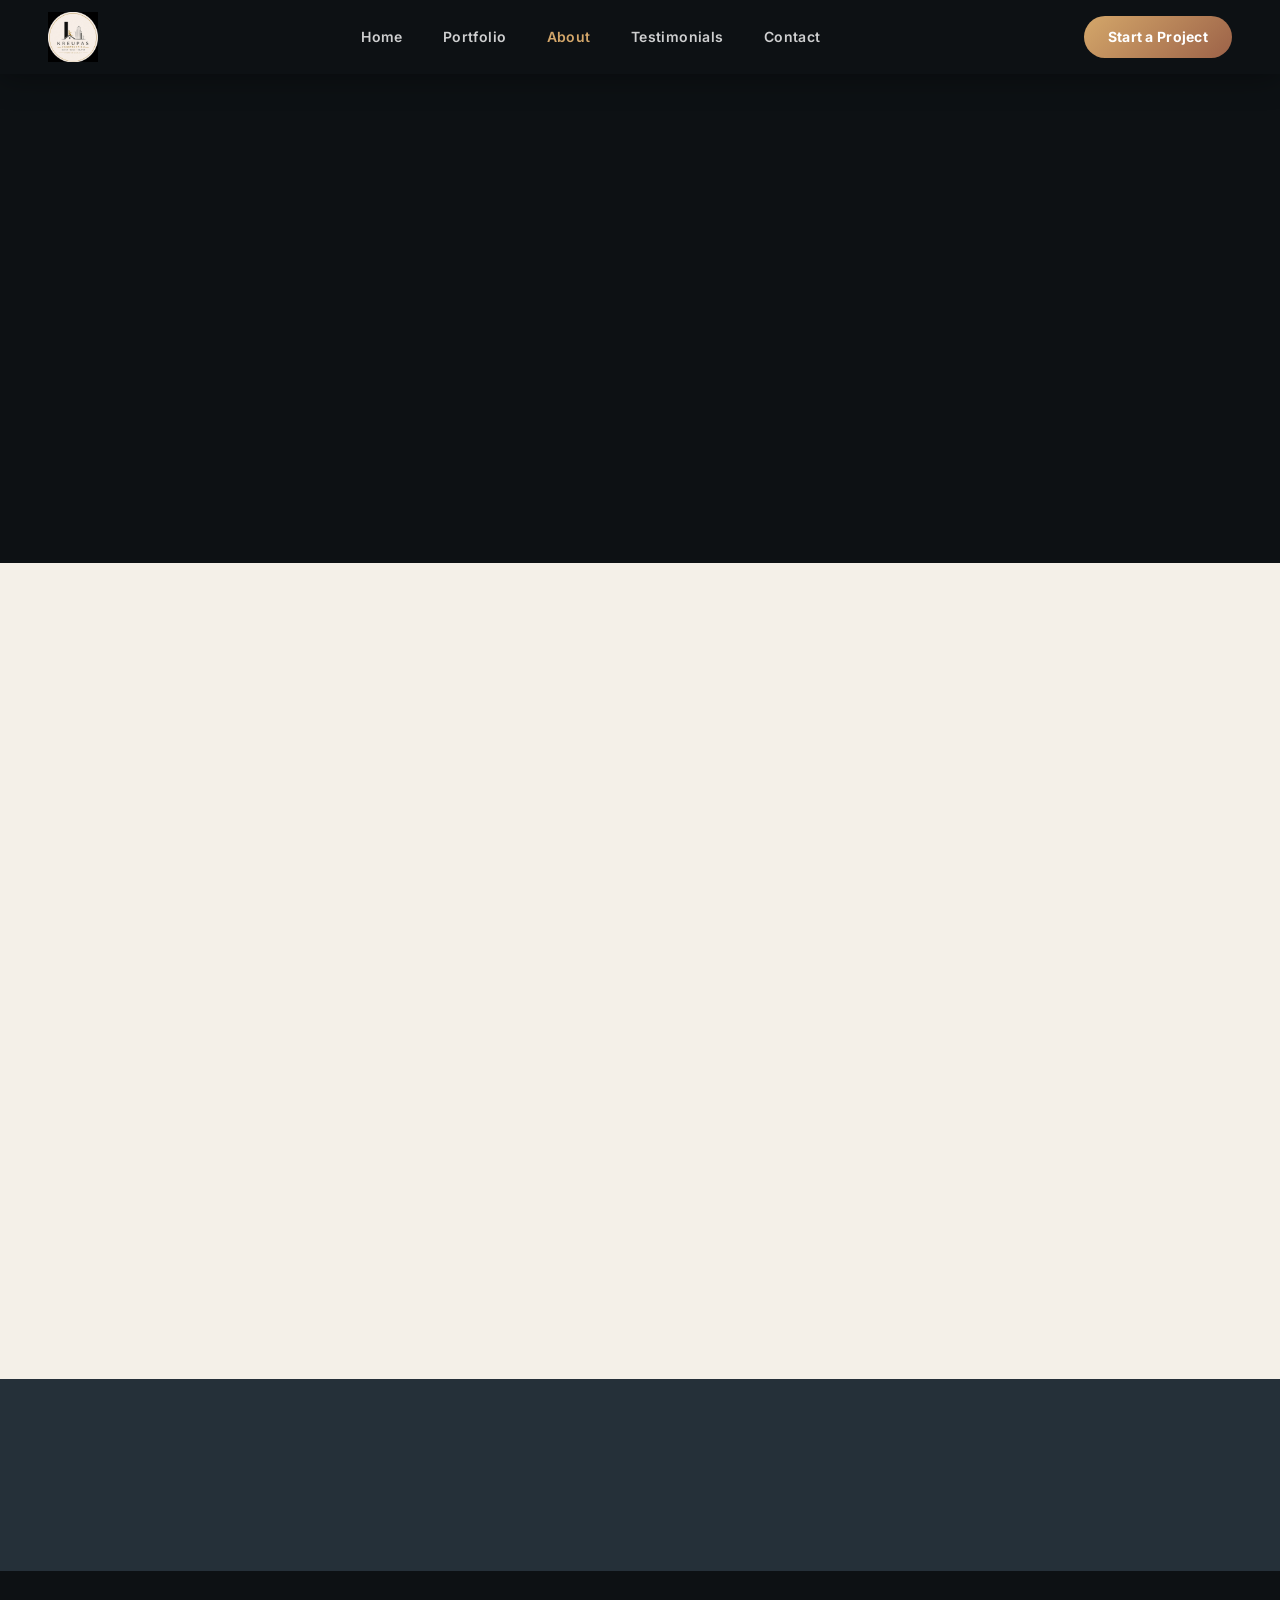
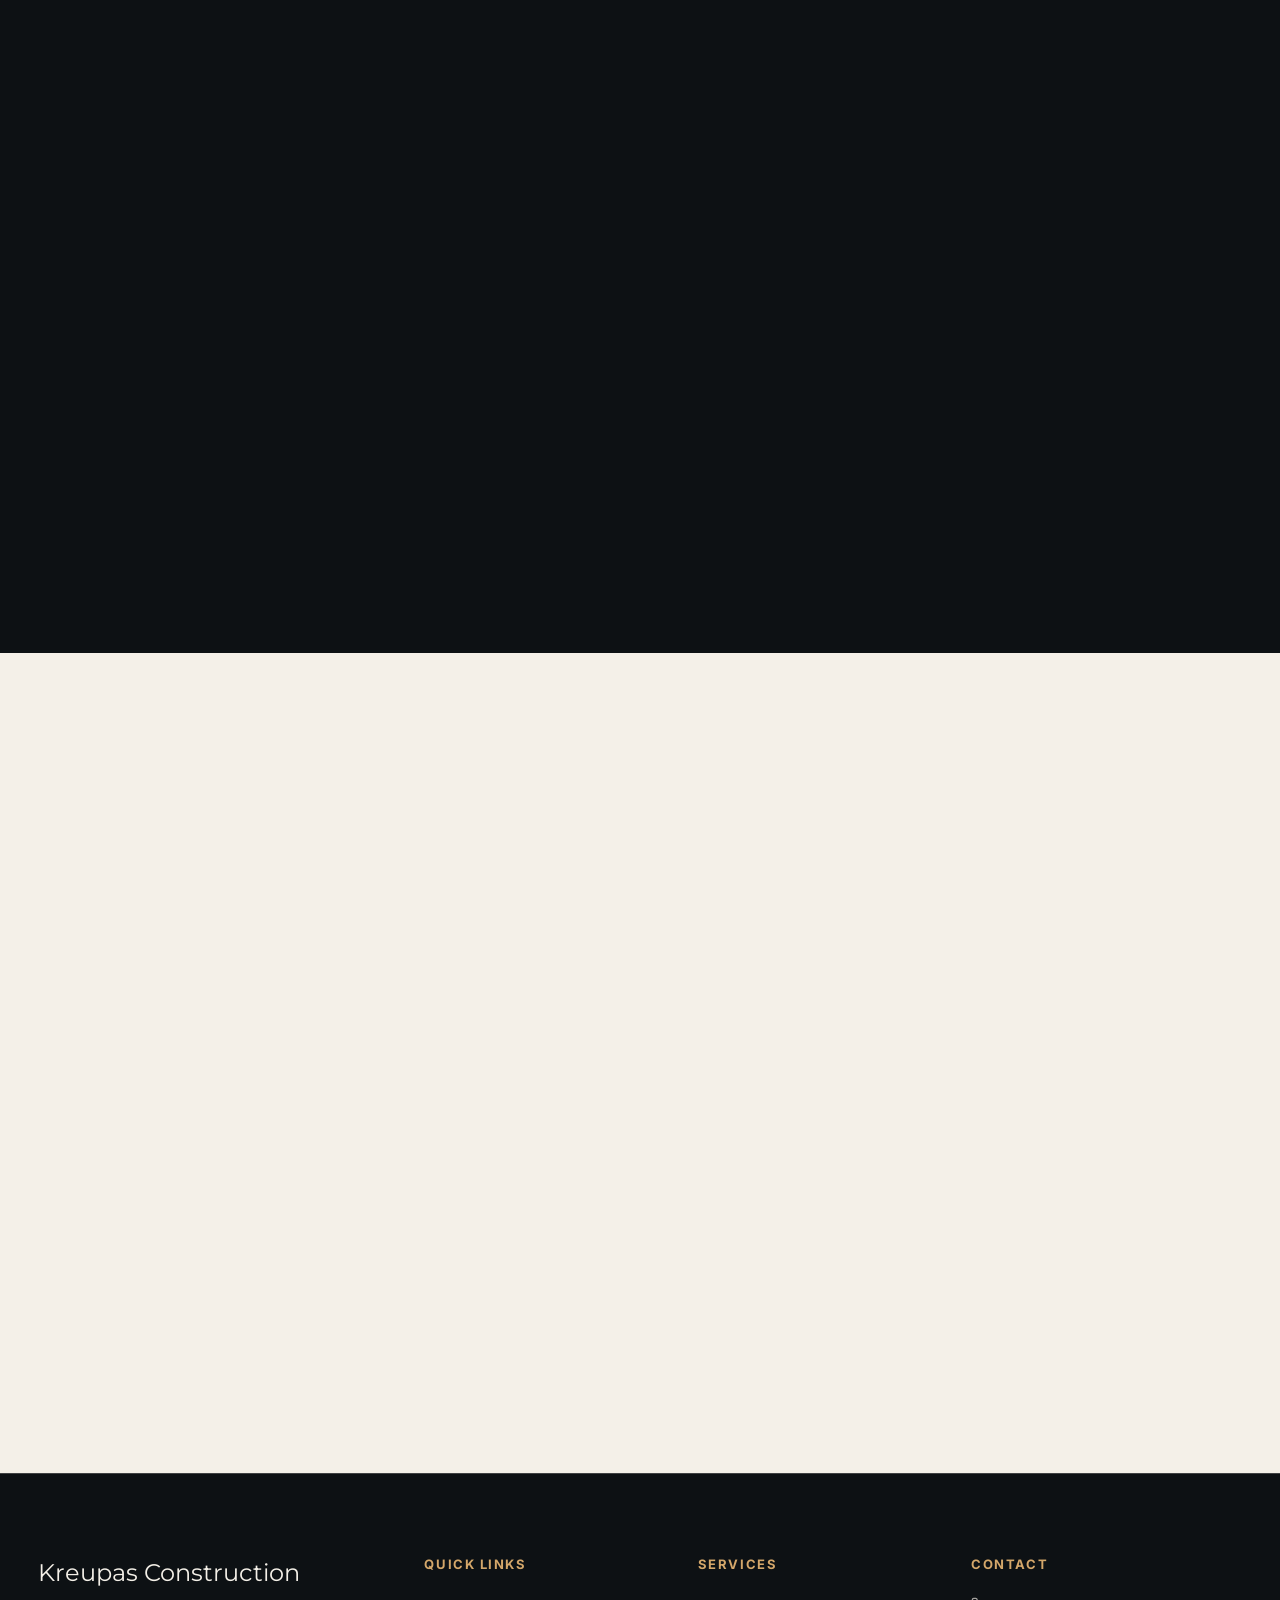
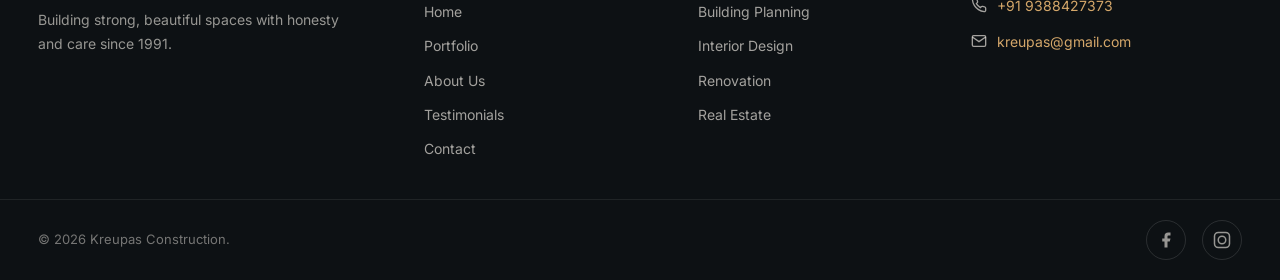
==== public/about.html @ ceedd888 "added new pages and maked the website more futuristic" ====
<!DOCTYPE html>
<html lang="en">

<head>
  <meta charset="UTF-8">
  <meta name="viewport" content="width=device-width, initial-scale=1.0">
  <meta name="description"
    content="Learn about Kreupas Construction — 35+ years of trusted home building in Kerala led by Thomas PG. Quality, care, and honest craftsmanship.">
  <title>About Us | Kreupas Construction</title>
  <link rel="preconnect" href="https://fonts.googleapis.com">
  <link rel="preconnect" href="https://fonts.gstatic.com" crossorigin>
  <link
    href="https://fonts.googleapis.com/css2?family=Inter:wght@400;500;600;700;800&family=Montserrat:wght@400;500;600;700;800;900&display=swap"
    rel="stylesheet">
  <link rel="stylesheet" href="./css/global.css?v=4">
  <link rel="stylesheet" href="./css/pages.css">
</head>

<body class="is-loading">
  <div class="page-loader" id="pageLoader"><svg class="loader-svg" viewBox="0 0 1600 200"><text x="50%" y="50%"
        dominant-baseline="middle" text-anchor="middle" class="loader-text loader-text--bg">KREUPAS
        CONSTRUCTIONS</text><text x="50.2%" y="51%" dominant-baseline="middle" text-anchor="middle"
        class="loader-text loader-text--fg">KREUPAS CONSTRUCTIONS</text></svg></div>
  <div class="progress" aria-hidden="true"></div>
  <div class="cursor" aria-hidden="true"></div>

  <header class="site-header" id="siteHeader">
    <a class="brand" href="./index.html">
      <img src="./assets/WhatsApp Image 2026-05-27 at 9.12.28 PM.jpeg" alt="Kreupas Construction Logo"
        class="brand__logo">
    </a>
    <nav class="nav" id="mainNav">
      <a href="./index.html">Home</a>
      <a href="./portfolio.html">Portfolio</a>
      <a href="./about.html" class="active">About</a>
      <a href="./testimonials.html">Testimonials</a>
      <a href="./contact.html">Contact</a>
      <!-- Mobile Premium Full-Screen Nav -->
      <div class="mobile-nav-overlay">
        <div class="mobile-nav-bg">
          <img src="https://images.unsplash.com/photo-1503387762-592deb58ef4e?auto=format&fit=crop&w=1200&q=80"
            alt="Architecture">
          <div class="mobile-nav-bg-gradient"></div>
        </div>
        <div class="mobile-nav-content">
          <nav class="mobile-nav-links">
            <a href="./index.html">Home</a>
            <a href="./portfolio.html">Portfolio</a>
            <a href="./about.html" class="active">About</a>
            <a href="./testimonials.html">Testimonials</a>
            <a href="./contact.html">Contact</a>
          </nav>
          <div class="mobile-nav-footer">
            <div class="mobile-nav-footer-col">
              <span>Inquiries</span>
              <a href="tel:+919388427373">+91 9388427373</a>
            </div>
            <div class="mobile-nav-footer-col">
              <span>Office</span>
              <a href="https://maps.app.goo.gl/NjaLJdQro2mwLN176" target="_blank">Ernakulam, Kerala</a>
            </div>
          </div>
        </div>
      </div>
    </nav>
    <button class="menu-toggle" id="menuToggle"
      aria-label="Toggle menu"><span></span><span></span><span></span></button>
    <a class="header-cta magnetic" href="./contact.html">Start a Project</a>
  </header>


  <main>
    <section class="page-hero">
      <div class="page-hero__bg"><img
          src="https://images.unsplash.com/photo-1503387762-592deb58ef4e?auto=format&fit=crop&w=1600&q=85"
          alt="Architectural construction detail"></div>
      <div class="page-hero__content">
        <p class="page-hero__kicker split-text">About Us</p>
        <h1 class="page-hero__title split-text">Crafting Spaces with Care & Experience</h1>
        <p class="page-hero__subtitle" data-animate="fade-up">Kerala's most trusted construction company — building
          homes that stand the test of time.</p>
      </div>
    </section>

    <!-- Story -->
    <section class="section">
      <div class="about-story">
        <div class="about-story__image" data-animate="fade-up">
          <img src="https://images.unsplash.com/photo-1600585154340-be6161a56a0c?auto=format&fit=crop&w=900&q=85"
            alt="Beautiful completed home by Kreupas">
        </div>
        <div class="about-story__content" data-animate="fade-up">
          <p class="section__kicker">Our Story</p>
          <h2 class="split-text">Building with Honesty Since 1991</h2>
          <p>We are a Kerala-based construction company dedicated to creating strong, beautiful, and thoughtfully
            crafted spaces with honesty and care. From building new homes to transforming existing ones, we focus on
            quality, clarity, and customer satisfaction — backed by over 35 years of experience.</p>
          <p>What sets us apart is our commitment to transparent communication, our hands-on approach, and our genuine
            care for every client's vision. We don't just build structures — we build trust, one home at a time.</p>
          <a href="./contact.html" class="btn btn--primary" style="margin-top: 8px;"><span>Get In Touch</span><svg
              width="16" height="16" viewBox="0 0 24 24" fill="none" stroke="currentColor" stroke-width="2">
              <path d="M5 12h14M12 5l7 7-7 7" />
            </svg></a>
        </div>
      </div>
    </section>

    <!-- Stats -->
    <section class="stats-section">
      <div class="stats-grid">
        <div class="stats-grid__item" data-animate="fade-up">
          <div class="stats-grid__num" data-count="352">0</div>
          <div class="stats-grid__label">Projects Completed</div>
        </div>
        <div class="stats-grid__item" data-animate="fade-up">
          <div class="stats-grid__num" data-count="120">0</div>
          <div class="stats-grid__label">Happy Customers</div>
        </div>
        <div class="stats-grid__item" data-animate="fade-up">
          <div class="stats-grid__num" data-count="35">0</div>
          <div class="stats-grid__label">Years Experience</div>
        </div>
        <div class="stats-grid__item" data-animate="fade-up">
          <div class="stats-grid__num" data-count="6">0</div>
          <div class="stats-grid__label">Expert Services</div>
        </div>
      </div>
    </section>

    <!-- Founder -->
    <section class="founder-section">
      <div class="founder-card">
        <div class="founder-card__image" data-animate="fade-up">
          <img src="https://images.unsplash.com/photo-1560250097-0b93528c311a?auto=format&fit=crop&w=500&q=85"
            alt="Thomas PG — Founder of Kreupas Construction">
        </div>
        <div class="founder-card__content" data-animate="fade-up">
          <h3 class="split-text">Thomas PG</h3>
          <span class="founder-card__role">Founder & Lead Constructor</span>
          <p>Thomas PG is a dedicated construction professional who believes in building with honesty, patience, and
            genuine care. Over the years, he has earned the trust of clients by listening closely to their needs and
            guiding them with clarity at every step.</p>
          <p>Known for his hands-on approach and commitment to quality, Thomas brings both experience and heart into
            every project — helping shape Kreupas into one of the best home construction companies in Kerala.</p>
        </div>
      </div>
    </section>

    <!-- Values -->
    <section class="section">
      <div class="section__heading" data-animate="fade-up">
        <p class="section__kicker">Why Choose Us</p>
        <h2 class="split-text">Built on Values That Matter</h2>
      </div>
      <div class="values-grid">
        <div class="value-card" data-animate="fade-up">
          <svg class="value-card__icon" viewBox="0 0 48 48" fill="none" stroke="currentColor" stroke-width="1.5">
            <path d="M20 6L4 16v24h16V28h8v12h16V16L28 6" />
            <path d="M20 28h8" />
          </svg>
          <h3>Quality Craftsmanship</h3>
          <p>Every project is built with the highest standards of construction quality, using premium materials and
            meticulous attention to detail.</p>
        </div>
        <div class="value-card" data-animate="fade-up">
          <svg class="value-card__icon" viewBox="0 0 48 48" fill="none" stroke="currentColor" stroke-width="1.5">
            <circle cx="24" cy="24" r="20" />
            <path d="M14 24l6 6 14-14" />
          </svg>
          <h3>Honest Communication</h3>
          <p>We believe in clear, transparent communication at every stage. No hidden costs, no surprises — just honest
            work you can count on.</p>
        </div>
        <div class="value-card" data-animate="fade-up">
          <svg class="value-card__icon" viewBox="0 0 48 48" fill="none" stroke="currentColor" stroke-width="1.5">
            <path d="M24 4C14 4 6 16 6 24s8 20 18 20 18-12 18-20S34 4 24 4z" />
            <path d="M24 14v10l7 4" />
          </svg>
          <h3>On-Time Delivery</h3>
          <p>We respect your time and ours. With detailed planning and disciplined execution, we consistently deliver
            projects within agreed timelines.</p>
        </div>
      </div>
    </section>
  </main>

  <footer class="footer">
    <div class="footer__inner">
      <div>
        <div class="footer__brand">Kreupas Construction</div>
        <p class="footer__desc">Building strong, beautiful spaces with honesty and care since 1991.</p>
      </div>
      <div>
        <h4 class="footer__title">Quick Links</h4>
        <div class="footer__links"><a href="./index.html">Home</a><a href="./portfolio.html">Portfolio</a><a
            href="./about.html">About Us</a><a href="./testimonials.html">Testimonials</a><a
            href="./contact.html">Contact</a></div>
      </div>
      <div>
        <h4 class="footer__title">Services</h4>
        <div class="footer__links"><a href="#">Building Planning</a><a href="#">Interior Design</a><a
            href="#">Renovation</a><a href="#">Real Estate</a></div>
      </div>
      <div>
        <h4 class="footer__title">Contact</h4>
        <div class="footer__contact-item"><svg width="16" height="16" viewBox="0 0 24 24" fill="none"
            stroke="currentColor" stroke-width="2">
            <path
              d="M22 16.92v3a2 2 0 01-2.18 2 19.79 19.79 0 01-8.63-3.07 19.5 19.5 0 01-6-6A19.79 19.79 0 012.12 4.11 2 2 0 014.11 2h3a2 2 0 012 1.72c.127.96.361 1.903.7 2.81a2 2 0 01-.45 2.11L8.09 9.91a16 16 0 006 6l1.27-1.27a2 2 0 012.11-.45c.907.339 1.85.573 2.81.7A2 2 0 0122 16.92z" />
          </svg><a href="tel:+919388427373" style="color:var(--gold)">+91 9388427373</a></div>
        <div class="footer__contact-item"><svg width="16" height="16" viewBox="0 0 24 24" fill="none"
            stroke="currentColor" stroke-width="2">
            <path d="M4 4h16c1.1 0 2 .9 2 2v12c0 1.1-.9 2-2 2H4c-1.1 0-2-.9-2-2V6c0-1.1.9-2 2-2z" />
            <polyline points="22,6 12,13 2,6" />
          </svg><a href="mailto:kreupas@gmail.com" style="color:var(--gold)">kreupas@gmail.com</a></div>
      </div>
    </div>
    <div class="footer__bottom"><span>© 2026 Kreupas Construction.</span>
      <div class="footer__social"><a href="https://www.facebook.com/share/14dFWPBG1wP/"><svg width="18" height="18"
            viewBox="0 0 24 24" fill="currentColor">
            <path d="M18 2h-3a5 5 0 00-5 5v3H7v4h3v8h4v-8h3l1-4h-4V7a1 1 0 011-1h3z" />
          </svg></a><a href="https://www.instagram.com/kre_upasconstruction?igsh=MXd5MnB6ZDlqZjZ0dw=="><svg width="18"
            height="18" viewBox="0 0 24 24" fill="none" stroke="currentColor" stroke-width="2">
            <rect x="2" y="2" width="20" height="20" rx="5" />
            <circle cx="12" cy="12" r="5" />
          </svg></a></div>
    </div>
  </footer>

  <script src="https://cdnjs.cloudflare.com/ajax/libs/gsap/3.12.5/gsap.min.js"></script>
  <script src="https://cdnjs.cloudflare.com/ajax/libs/gsap/3.12.5/ScrollTrigger.min.js"></script>
  <script src="./js/data.js"></script>
  <script src="./js/global.js"></script>
  <script src="./js/about.js"></script>
</body>

</html>
---- public/css/global.css ----
/* ═══════════════════════════════════════════════════════
   KREUPAS CONSTRUCTION — Global Design System
   ═══════════════════════════════════════════════════════ */

/* ── Design Tokens ── */
:root {
  --ink: #171512;
  --paper: #f4f0e8;
  --paper-2: #e8e1d5;
  --stone: #b9aea0;
  --moss: #58694f;
  --clay: #9c6248;
  --clay-light: #c4865e;
  --gold: #d4a76a;
  --steel: #253039;
  --night: #0d1114;
  --line: rgba(23, 21, 18, .16);
  --line-light: rgba(244, 240, 232, .22);
  --shadow: 0 24px 80px rgba(13, 17, 20, .24);
  --shadow-sm: 0 8px 32px rgba(13, 17, 20, .12);
  --serif: "Montserrat", sans-serif;
  --sans: "Inter", system-ui, sans-serif;
  --max: 1440px;
  --gutter: clamp(16px, 3vw, 40px);
  --section-y: clamp(72px, 10vw, 130px);
  --radius: 4px;
  --ease-out: cubic-bezier(.2, .8, .2, 1);
  --ease-elastic: cubic-bezier(.68, -.55, .265, 1.55);
}

/* ── Reset ── */
*, *::before, *::after { box-sizing: border-box; margin: 0; padding: 0; }
html { scroll-behavior: smooth; -webkit-font-smoothing: antialiased; }
body {
  font-family: var(--sans);
  background: var(--paper);
  color: var(--ink);
  overflow-x: hidden;
  min-width: 320px;
  line-height: 1.6;
}
a { color: inherit; text-decoration: none; }
img { display: block; max-width: 100%; height: auto; }
button { font: inherit; cursor: pointer; border: none; background: none; }
ul, ol { list-style: none; }
::selection { background: var(--clay); color: #fff; }
.split-text {
  overflow: visible;
  display: block;
}
.split-line {
  display: inline-block;
  overflow: hidden;
  vertical-align: bottom;
}
.split-line > span {
  display: inline-block;
  will-change: transform;
}

/* ── Premium Typographic Loader ── */
.page-loader {
  position: fixed; inset: 0; z-index: 9999;
  display: flex; align-items: center; justify-content: center;
  background: linear-gradient(160deg, #0a0a0a 0%, #1a1510 50%, #0a0a0a 100%);
  transition: transform 1s cubic-bezier(0.85, 0, 0.15, 1);
}
.loader-hiding .page-loader {
  transform: translateY(-100%);
}
.page-loader.hidden {
  display: none;
}
.loader-svg { width: 1400px; height: 200px; max-width: 95vw; }
.loader-text {
  font-family: var(--serif); font-size: 72px; font-weight: 800; letter-spacing: 0.12em; text-transform: uppercase;
  fill: transparent;
  stroke-dasharray: 2500; stroke-dashoffset: 2500;
}
.loader-text--bg {
  stroke: rgba(212, 167, 106, 0.12); stroke-width: 1px;
  animation: drawText 3s ease forwards;
}
.loader-text--fg {
  stroke: #d4a76a; stroke-width: 1.5px;
  animation: drawText 2.5s 0.2s ease forwards, fillText 0.8s 2.5s ease forwards;
}
@keyframes drawText { 100% { stroke-dashoffset: 0; } }
@keyframes fillText { 100% { fill: #ffffff; stroke-width: 0; } }

/* ── Scroll Progress ── */
.progress { position: fixed; top: 0; left: 0; width: 0; height: 3px; background: linear-gradient(90deg, var(--clay), var(--gold)); z-index: 200; }

/* ── Custom Cursor ── */
.cursor {
  position: fixed; top: -20px; left: -20px;
  width: 40px; height: 40px;
  border: 1.5px solid rgba(244, 240, 232, .6);
  border-radius: 50%;
  pointer-events: none;
  transform: translate3d(-100px, -100px, 0);
  mix-blend-mode: difference;
  z-index: 201;
  transition: width .3s ease, height .3s ease, border-color .3s ease;
}
@media (max-width: 768px) { .cursor { display: none; } }

/* ── Header ── */
.site-header {
  position: fixed;
  top: 0; left: 0; right: 0;
  z-index: 1000;
  display: flex;
  align-items: center;
  justify-content: space-between;
  padding: 12px 48px;
  background: #0d1114;
  box-shadow: 0 4px 30px rgba(0,0,0,0.35);
  transition: padding .3s ease, box-shadow .3s ease, background .3s ease;
}
.site-header.scrolled {
  padding: 8px 48px;
  box-shadow: 0 2px 20px rgba(0,0,0,0.5);
}
@media (max-width: 900px) {
  .site-header { 
    padding: 12px 20px; 
    background: rgba(13, 17, 20, 0.85);
    backdrop-filter: blur(12px);
    -webkit-backdrop-filter: blur(12px);
    border-bottom: 1px solid rgba(255,255,255,0.05);
    box-shadow: none;
  }
  .site-header.scrolled { 
    padding: 8px 20px; 
    background: rgba(13, 17, 20, 0.95);
  }
}

/* ── Brand / Logo ── */
.brand { display: flex; align-items: center; z-index: 10001; position: relative; }
.brand__logo { 
  height: 50px; 
  width: auto; 
  display: block; 
  border-radius: 0; 
  border: none; 
  object-fit: contain; 
}
@media (max-width: 900px) { 
  .brand__logo { 
    height: 40px; 
    width: 40px; 
    object-fit: cover; 
    border-radius: 50%; 
    border: 1.5px solid rgba(212, 167, 106, 0.5);
  } 
}

/* ── Desktop Nav ── */
.nav { display: flex; align-items: center; gap: 4px; }
.nav a {
  padding: 8px 18px;
  font-size: 14px; font-weight: 600; letter-spacing: .03em;
  color: rgba(255,255,255,0.8);
  border-radius: 100px;
  transition: color .25s ease, background .25s ease;
}
.nav a:hover { color: #fff; background: rgba(255,255,255,0.08); }
.nav a.active { color: var(--gold); }

/* ── Mobile Menu Overlay: Pure Black Full Screen ── */
@media (max-width: 900px) {
  .nav {
    display: none;
    position: fixed;
    inset: 0;
    z-index: 10000;
  }
  .nav.active { display: block; }
  
  /* Hide desktop links when mobile nav is active */
  .nav > a { display: none !important; }
  
  .mobile-nav-overlay {
    position: absolute;
    inset: 0;
    background: #000000;
    opacity: 0;
  }
  
  .mobile-nav-bg { display: none; }

  /* Full screen black dropdown */
  .mobile-nav-content {
    position: fixed;
    top: 0;
    left: 0;
    width: 100vw;
    height: 100vh;
    background: #000000 !important;
    display: flex;
    flex-direction: column;
    padding: 100px 32px 40px;
    z-index: 2;
    transform: translateX(100%);
  }

  .mobile-nav-links {
    display: flex;
    flex-direction: column;
    justify-content: center;
    gap: 16px;
    flex: 1;
  }

  .mobile-nav-links a {
    font-size: 32px;
    font-weight: 700;
    font-family: var(--serif);
    text-transform: uppercase;
    color: #ffffff !important;
    padding: 12px 0;
    border: none !important;
    transition: color 0.3s ease;
    text-align: left;
    display: block;
    width: 100%;
  }
  
  .mobile-nav-links a.active,
  .mobile-nav-links a:hover {
    color: var(--gold) !important;
    background: transparent !important;
  }

  .mobile-nav-footer {
    display: flex;
    flex-direction: column;
    gap: 20px;
    margin-top: auto;
    padding-top: 32px;
    border-top: 1px solid rgba(255,255,255,0.1);
  }

  .mobile-nav-footer-col {
    display: flex;
    flex-direction: column;
    gap: 6px;
  }

  .mobile-nav-footer-col span {
    font-size: 11px;
    font-weight: 800;
    color: rgba(255,255,255,0.5);
    text-transform: uppercase;
    letter-spacing: 0.15em;
  }

  .mobile-nav-footer-col a {
    font-size: 15px;
    font-weight: 600;
    color: #fff !important;
    padding: 0;
    border: none;
    font-family: var(--sans);
    text-transform: none;
  }
}

/* Always hide mobile nav specific elements on desktop */
@media (min-width: 901px) {
  .mobile-nav-overlay { display: none !important; }
}




/* ── CTA Button ── */
.header-cta {
  display: inline-flex; align-items: center;
  padding: 10px 24px; border-radius: 100px;
  background: linear-gradient(135deg, var(--gold), var(--clay));
  color: #fff; font-size: 14px; font-weight: 700;
  letter-spacing: .02em; white-space: nowrap;
  transition: transform .3s ease, box-shadow .3s ease;
}
.header-cta:hover { transform: translateY(-2px); box-shadow: 0 8px 24px rgba(156,98,72,.3); }
@media (max-width: 900px) { .header-cta { display: none; } }

/* ── Hamburger Toggle ── */
.menu-toggle {
  display: none; flex-direction: column; gap: 5px;
  padding: 10px;
  z-index: 10001;
  position: relative;
  border: 1px solid rgba(255,255,255,0.25);
  border-radius: 4px;
  background: transparent;
  cursor: pointer;
}
.menu-toggle span {
  width: 20px; height: 2px;
  background: #fff;
  display: block;
  transition: transform .3s ease, opacity .3s ease;
}
.menu-toggle.active span:nth-child(1) { transform: rotate(45deg) translate(5px, 6px); }
.menu-toggle.active span:nth-child(2) { opacity: 0; }
.menu-toggle.active span:nth-child(3) { transform: rotate(-45deg) translate(5px, -6px); }
@media (max-width: 900px) { .menu-toggle { display: flex; } }

/* ── Footer ── */
.footer {
  background: var(--night); color: var(--paper);
  border-top: 1px solid var(--line-light);
}
.footer__inner {
  max-width: var(--max); margin: 0 auto;
  padding: 80px var(--gutter) 32px;
  display: grid; grid-template-columns: 1.5fr 1fr 1fr 1.2fr; gap: 48px;
}
@media (max-width: 900px) { .footer__inner { grid-template-columns: 1fr 1fr; gap: 36px; } }
@media (max-width: 560px) { .footer__inner { grid-template-columns: 1fr; gap: 32px; } }

.footer__brand { font-family: var(--serif); font-size: 24px; margin-bottom: 16px; }
.footer__desc { color: rgba(244,240,232,.6); font-size: 14px; line-height: 1.7; max-width: 320px; }
.footer__title { font-size: 13px; font-weight: 700; text-transform: uppercase; letter-spacing: .12em; color: var(--gold); margin-bottom: 20px; }
.footer__links a { display: block; padding: 6px 0; color: rgba(244,240,232,.65); font-size: 14px; transition: color .3s, padding-left .3s; }
.footer__links a:hover { color: #fff; padding-left: 8px; }
.footer__contact-item { display: flex; gap: 10px; margin-bottom: 14px; color: rgba(244,240,232,.65); font-size: 14px; align-items: flex-start; }
.footer__contact-item svg { flex-shrink: 0; margin-top: 2px; }
.footer__bottom {
  max-width: var(--max); margin: 0 auto;
  padding: 20px var(--gutter);
  border-top: 1px solid rgba(255,255,255,.08);
  display: flex; justify-content: space-between; align-items: center;
  font-size: 13px; color: rgba(244,240,232,.45);
}
.footer__social { display: flex; gap: 16px; }
.footer__social a {
  width: 40px; height: 40px; display: grid; place-items: center;
  border: 1px solid rgba(255,255,255,.12); border-radius: 50%;
  color: rgba(244,240,232,.6); transition: all .3s ease;
}
.footer__social a:hover { background: var(--gold); border-color: var(--gold); color: #fff; }
@media (max-width: 560px) { .footer__bottom { flex-direction: column; gap: 12px; text-align: center; } }

/* ── Section Utilities ── */
.section { max-width: var(--max); margin: 0 auto; padding: var(--section-y) var(--gutter); }
.section__kicker {
  display: inline-block;
  margin-bottom: 16px; color: var(--clay);
  font-size: 12px; font-weight: 800;
  letter-spacing: .16em; text-transform: uppercase;
}
.section__heading { margin-bottom: 48px; }
.section__heading h2 {
  font-family: var(--serif);
  font-size: clamp(32px, 5.5vw, 72px);
  line-height: 1.1; max-width: 800px;
}
.section__heading p { max-width: 560px; margin-top: 16px; color: rgba(23,21,18,.6); font-size: 17px; line-height: 1.7; }

/* ── Buttons ── */
.btn {
  display: inline-flex; align-items: center; gap: 10px;
  padding: 16px 32px;
  font-size: 14px; font-weight: 700; letter-spacing: .04em;
  transition: all .35s var(--ease-out);
  position: relative; overflow: hidden;
}
.btn::before {
  content: ''; position: absolute; inset: 0;
  transform: translateX(-101%);
  transition: transform .4s var(--ease-out);
}
.btn:hover::before { transform: translateX(0); }
.btn span { position: relative; z-index: 1; }
.btn svg { position: relative; z-index: 1; transition: transform .3s ease; }
.btn:hover svg { transform: translateX(4px); }

.btn--primary { background: var(--ink); color: var(--paper); }
.btn--primary::before { background: var(--clay); }
.btn--primary:hover { color: #fff; }

.btn--outline { border: 1.5px solid var(--ink); color: var(--ink); background: transparent; }
.btn--outline::before { background: var(--ink); }
.btn--outline:hover { color: var(--paper); }

.btn--light { background: var(--paper); color: var(--night); }
.btn--light::before { background: var(--gold); }
.btn--light:hover { color: #fff; }

.circle-link {
  flex: 0 0 auto; display: grid; place-items: center;
  width: 140px; aspect-ratio: 1;
  border: 1.5px solid rgba(255,255,255,.3); border-radius: 50%;
  font-size: 13px; font-weight: 700;
  transition: all .4s var(--ease-out);
}
.circle-link:hover { background: var(--paper); color: var(--night); border-color: var(--paper); }

/* ── Ticker ── */
.ticker {
  overflow: hidden; width: 100%;
  background: var(--steel);
  border-top: 1px solid rgba(255,255,255,.06);
  border-bottom: 1px solid rgba(255,255,255,.06);
}
.ticker__track {
  display: flex; width: max-content; gap: 40px;
  padding: 18px var(--gutter);
  animation: ticker 30s linear infinite;
}
.ticker__track span {
  font-family: var(--serif); font-size: clamp(20px, 3vw, 42px);
  color: var(--paper); white-space: nowrap; opacity: .8;
}
.ticker__track span::after { content: ' ✦'; color: var(--gold); font-size: .6em; margin-left: 12px; }
@keyframes ticker { to { transform: translateX(-50%); } }

/* ── Animation Base States ── */
[data-animate], .split-text { opacity: 0; visibility: hidden; }
.gsap-ready [data-animate], .gsap-ready .split-text { opacity: 1; visibility: visible; }
.split-line { display: inline-block; overflow: hidden; vertical-align: top; }
.split-line > span { display: inline-block; }

/* ── Mobile Safety: Force all content visible ── */
@media (max-width: 900px) {
  [data-animate], .split-text { opacity: 1 !important; visibility: visible !important; }
  .split-line > span { transform: none !important; }
  .portfolio-filters { opacity: 1 !important; visibility: visible !important; }
  .portfolio-item { opacity: 1 !important; visibility: visible !important; transform: none !important; }
}

/* ── Reduced Motion ── */
@media (prefers-reduced-motion: reduce) {
  *, *::before, *::after { animation-duration: .01ms !important; transition-duration: .01ms !important; scroll-behavior: auto !important; }
  .cursor { display: none; }
  [data-animate], .split-text { opacity: 1; }
}
---- public/css/pages.css ----
/* ═══════════════════════════════════════════
   INNER PAGES — Portfolio, About, Testimonials, Contact
   ═══════════════════════════════════════════ */

/* ── Page Hero (shared by all inner pages) ── */
.page-hero {
  position: relative; min-height: 50vh;
  display: flex; align-items: flex-end;
  overflow: hidden; color: #fff; background: var(--night);
  padding: clamp(120px, 16vh, 180px) var(--gutter) clamp(48px, 6vh, 72px);
}
.page-hero__bg { position: absolute; inset: 0; }
.page-hero__bg img { width: 100%; height: 100%; object-fit: cover; opacity: .45; }
.page-hero__bg::after { content: ''; position: absolute; inset: 0; background: linear-gradient(180deg, rgba(13,17,20,.3), rgba(13,17,20,.8)); }
.page-hero__content { position: relative; max-width: var(--max); margin: 0 auto; width: 100%; }
.page-hero__kicker { display: inline-flex; align-items: center; gap: 12px; flex-wrap: wrap; margin-bottom: 16px; color: var(--gold); font-size: 12px; font-weight: 700; letter-spacing: .16em; text-transform: uppercase; }
.page-hero__kicker::before { content: ''; width: 36px; height: 1.5px; background: var(--gold); flex-shrink: 0; }
.page-hero__title { font-family: var(--serif); font-size: clamp(36px, 6vw, 80px); line-height: 1.08; max-width: 700px; word-wrap: break-word; overflow-wrap: break-word; }
.page-hero__subtitle { margin-top: 16px; max-width: 560px; color: rgba(255,255,255,.65); font-size: 17px; line-height: 1.7; }
@media (max-width: 768px) {
  .page-hero { padding: 100px 20px 40px; min-height: 40vh; }
  .page-hero__title { font-size: clamp(28px, 7vw, 42px); }
  .page-hero__subtitle { font-size: 15px; }
}

/* ════════════ PORTFOLIO PAGE ════════════ */
.portfolio-filters {
  display: flex; flex-wrap: wrap; gap: 8px; margin-bottom: 40px;
}
.filter-btn {
  padding: 10px 22px; font-size: 13px; font-weight: 600;
  border: 1.5px solid var(--line); background: transparent; color: var(--ink);
  letter-spacing: .03em; cursor: pointer;
  transition: all .3s ease;
}
.filter-btn:hover, .filter-btn.active {
  background: var(--ink); color: var(--paper); border-color: var(--ink);
}
.portfolio-grid {
  display: grid; grid-template-columns: repeat(3, 1fr); gap: 16px;
}
.portfolio-item {
  position: relative; min-height: 380px; overflow: hidden;
  cursor: pointer; background: var(--night);
}
.portfolio-item img {
  width: 100%; height: 100%; object-fit: cover;
  transition: transform .7s var(--ease-out), filter .4s ease;
}
.portfolio-item:hover img { transform: scale(1.08); }
.portfolio-item__overlay {
  position: absolute; inset: 0;
  background: linear-gradient(180deg, transparent 40%, rgba(13,17,20,.85));
  display: flex; flex-direction: column; justify-content: flex-end;
  padding: 24px; color: #fff;
  opacity: 0; transition: opacity .4s ease;
}
.portfolio-item:hover .portfolio-item__overlay { opacity: 1; }
.portfolio-item__category { font-size: 11px; font-weight: 700; letter-spacing: .12em; text-transform: uppercase; color: var(--gold); margin-bottom: 8px; }
.portfolio-item__title { font-family: var(--serif); font-size: 22px; }
.portfolio-item__desc { font-size: 13px; color: rgba(255,255,255,.65); margin-top: 6px; }
@media (max-width: 900px) { .portfolio-grid { grid-template-columns: repeat(2, 1fr); } }
@media (max-width: 560px) { .portfolio-grid { grid-template-columns: 1fr; } .portfolio-item { min-height: 320px; } }

/* Lightbox */
.lightbox {
  position: fixed; inset: 0; z-index: 1000;
  background: rgba(13,17,20,.95); backdrop-filter: blur(12px);
  display: none; place-items: center;
  opacity: 0; transition: opacity .3s ease;
}
.lightbox.active { display: grid; opacity: 1; }
.lightbox__close {
  position: absolute; top: 24px; right: 24px;
  width: 48px; height: 48px; display: grid; place-items: center;
  color: #fff; font-size: 28px; cursor: pointer; z-index: 10;
  border: 1px solid rgba(255,255,255,.2); border-radius: 50%;
  transition: all .3s ease;
}
.lightbox__close:hover { background: rgba(255,255,255,.1); }
.lightbox__content { max-width: 90vw; max-height: 85vh; text-align: center; }
.lightbox__content img { max-width: 100%; max-height: 80vh; object-fit: contain; }
.lightbox__info { color: #fff; padding: 16px 0; text-align: center; }
.lightbox__info h3 { font-family: var(--serif); font-size: 24px; margin-bottom: 4px; }
.lightbox__info p { color: rgba(255,255,255,.6); font-size: 14px; }

/* ════════════ ABOUT PAGE ════════════ */
.about-story {
  display: grid; grid-template-columns: 1fr 1fr; gap: 64px; align-items: center;
}
.about-story__image { position: relative; min-height: 560px; overflow: hidden; }
.about-story__image img { width: 100%; height: 100%; object-fit: cover; }
.about-story__image::after { content: ''; position: absolute; inset: 0; background: linear-gradient(135deg, rgba(156,98,72,.2), transparent); }
.about-story__content h2 { font-family: var(--serif); font-size: clamp(28px, 4vw, 48px); line-height: 1.15; margin-bottom: 24px; }
.about-story__content p { color: rgba(23,21,18,.65); line-height: 1.8; margin-bottom: 16px; font-size: 16px; }
@media (max-width: 900px) { .about-story { grid-template-columns: 1fr; gap: 36px; } .about-story__image { min-height: 400px; } }

.founder-section { background: var(--night); color: var(--paper); }
.founder-card {
  display: grid; grid-template-columns: auto 1fr; gap: 48px; align-items: center;
  max-width: var(--max); margin: 0 auto; padding: var(--section-y) var(--gutter);
}
.founder-card__image { width: clamp(200px, 25vw, 320px); aspect-ratio: 3/4; overflow: hidden; position: relative; }
.founder-card__image img { width: 100%; height: 100%; object-fit: cover; }
.founder-card__content h3 { font-family: var(--serif); font-size: clamp(28px, 4vw, 44px); margin-bottom: 8px; }
.founder-card__role { color: var(--gold); font-size: 13px; font-weight: 700; letter-spacing: .12em; text-transform: uppercase; margin-bottom: 24px; display: block; }
.founder-card__content p { color: rgba(244,240,232,.6); line-height: 1.8; font-size: 16px; margin-bottom: 16px; max-width: 580px; }
@media (max-width: 768px) { .founder-card { grid-template-columns: 1fr; gap: 28px; text-align: center; } .founder-card__image { width: 200px; margin: 0 auto; } }

.stats-section { background: var(--steel); }
.stats-grid {
  display: grid; grid-template-columns: repeat(4, 1fr); gap: 1px;
  max-width: var(--max); margin: 0 auto;
}
.stats-grid__item {
  padding: 48px 32px; text-align: center;
  background: var(--steel); color: var(--paper);
  transition: background .3s ease;
}
.stats-grid__item:hover { background: rgba(255,255,255,.05); }
.stats-grid__num { font-family: var(--serif); font-size: clamp(36px, 5vw, 64px); color: var(--gold); line-height: 1; }
.stats-grid__label { font-size: 12px; text-transform: uppercase; letter-spacing: .12em; color: rgba(244,240,232,.5); margin-top: 12px; }
@media (max-width: 768px) { .stats-grid { grid-template-columns: repeat(2, 1fr); } .stats-grid__item { padding: 32px 20px; } }

.values-grid { display: grid; grid-template-columns: repeat(3, 1fr); gap: 24px; }
.value-card {
  padding: 40px 28px; border: 1px solid var(--line);
  transition: transform .4s var(--ease-out), box-shadow .4s ease, border-color .4s ease;
}
.value-card:hover { transform: translateY(-6px); box-shadow: var(--shadow-sm); border-color: var(--clay); }
.value-card__icon { width: 48px; height: 48px; margin-bottom: 20px; color: var(--clay); }
.value-card h3 { font-family: var(--serif); font-size: 22px; margin-bottom: 12px; }
.value-card p { color: rgba(23,21,18,.6); font-size: 14px; line-height: 1.7; }
@media (max-width: 768px) { .values-grid { grid-template-columns: 1fr; } }

/* ════════════ TESTIMONIALS PAGE ════════════ */
.testimonials-grid { display: grid; grid-template-columns: repeat(2, 1fr); gap: 24px; }
.testimonial-card--large { padding: 44px; }
.testimonial-card--large .testimonial-card__text { font-size: 18px; }
@media (max-width: 768px) { .testimonials-grid { grid-template-columns: 1fr; } }

/* ════════════ CONTACT PAGE (ARCHITECTURAL BRIEF CANVAS) ════════════ */
.contact-grid {
  display: grid;
  grid-template-columns: 1.15fr 1fr;
  gap: 0;
  min-height: 100vh;
  background: var(--paper);
}

/* Left Side Canvas Gallery */
.contact-canvas {
  position: sticky;
  top: 0;
  height: 100vh;
  overflow: hidden;
  background: var(--night);
}
.canvas-image {
  position: absolute;
  inset: 0;
  opacity: 0;
  visibility: hidden;
  transition: opacity 0.8s ease, visibility 0.8s ease;
  z-index: 1;
}
.canvas-image.active {
  opacity: 1;
  visibility: visible;
  z-index: 2;
}
.canvas-image img {
  width: 100%;
  height: 100%;
  object-fit: cover;
  opacity: 0.65;
  transform: scale(1.06);
  transition: transform 8s ease;
}
.canvas-image.active img {
  transform: scale(1);
}
.canvas-caption {
  position: absolute;
  bottom: 48px;
  left: 48px;
  right: 48px;
  color: #fff;
  z-index: 3;
  text-shadow: 0 4px 20px rgba(0,0,0,0.5);
}
.canvas-caption h4 {
  font-family: var(--serif);
  font-size: clamp(24px, 3vw, 36px);
  margin-bottom: 8px;
  color: var(--gold);
}
.canvas-caption p {
  font-size: 15px;
  color: rgba(255,255,255,0.8);
  max-width: 480px;
}

/* Right Side Brief Form */
.contact-form-container {
  padding: 120px 64px 80px;
  background: var(--paper);
  display: flex;
  flex-direction: column;
  justify-content: center;
  border-left: 1px solid rgba(23,21,18,0.06);
}
.contact-title {
  font-family: var(--serif);
  font-size: clamp(32px, 4vw, 48px);
  line-height: 1.15;
  margin-bottom: 40px;
}
.brief-step {
  margin-bottom: 48px;
  position: relative;
}
.step-num {
  font-size: 11px;
  font-weight: 800;
  color: var(--gold);
  display: block;
  margin-bottom: 12px;
  letter-spacing: 0.15em;
  font-family: var(--sans);
  text-transform: uppercase;
}
.step-label {
  font-size: 15px;
  font-weight: 700;
  color: var(--night);
  display: block;
  margin-bottom: 24px;
}

/* Selector Grid */
.service-selector-grid {
  display: grid;
  grid-template-columns: repeat(4, 1fr);
  gap: 12px;
}
.selector-card {
  padding: 18px 8px;
  border: 1.5px solid rgba(23,21,18,0.08);
  background: rgba(255,255,255,0.5);
  text-align: center;
  cursor: pointer;
  border-radius: 4px;
  transition: all 0.4s cubic-bezier(0.16, 1, 0.3, 1);
}
.selector-card:hover {
  border-color: var(--gold);
  background: #fff;
  transform: translateY(-2px);
}
.selector-card.active {
  border-color: var(--night);
  background: var(--night);
  color: #fff;
  box-shadow: 0 12px 30px rgba(13,17,20,0.15);
}
.selector-icon {
  font-size: 20px;
  margin-bottom: 8px;
}
.selector-card h5 {
  font-size: 11px;
  text-transform: uppercase;
  letter-spacing: 0.05em;
  font-weight: 700;
}

/* Minimalist Underline Inputs */
.form-underline-group {
  position: relative;
  margin-bottom: 28px;
}
.form-underline-group input, .form-underline-group textarea {
  width: 100%;
  padding: 12px 0;
  border: none;
  border-bottom: 1.5px solid rgba(23,21,18,0.15);
  background: transparent;
  font: inherit;
  font-size: 16px;
  color: var(--ink);
  outline: none;
  transition: border-color 0.4s ease;
}
.form-underline-group textarea {
  resize: none;
}
.form-underline-group label {
  position: absolute;
  left: 0;
  top: 12px;
  font-size: 14px;
  color: rgba(23,21,18,0.45);
  pointer-events: none;
  transition: all 0.4s cubic-bezier(0.16, 1, 0.3, 1);
}
.form-underline-group input:focus ~ label,
.form-underline-group input:not(:placeholder-shown) ~ label,
.form-underline-group textarea:focus ~ label,
.form-underline-group textarea:not(:placeholder-shown) ~ label {
  top: -12px;
  font-size: 11px;
  font-weight: 800;
  color: var(--gold);
  text-transform: uppercase;
  letter-spacing: 0.05em;
}
.form-underline-group input:focus, .form-underline-group textarea:focus {
  border-bottom-color: var(--gold);
}
.form-row-grid {
  display: grid;
  grid-template-columns: 1fr 1fr;
  gap: 24px;
}

/* Custom Budget Slider */
.budget-slider-container {
  background: rgba(23,21,18,0.03);
  padding: 24px;
  border-radius: 4px;
  border: 1px solid rgba(23,21,18,0.06);
}
.slider-header {
  display: flex;
  justify-content: space-between;
  font-size: 13px;
  font-weight: 700;
  margin-bottom: 12px;
  text-transform: uppercase;
  letter-spacing: 0.05em;
}
.slider-header span:last-child {
  color: var(--gold);
}
.architect-slider {
  -webkit-appearance: none;
  width: 100%;
  height: 4px;
  background: rgba(23,21,18,0.1);
  outline: none;
  border-radius: 2px;
}
.architect-slider::-webkit-slider-thumb {
  -webkit-appearance: none;
  width: 20px;
  height: 20px;
  border-radius: 50%;
  background: var(--night);
  border: 2.5px solid var(--gold);
  cursor: pointer;
  transition: transform 0.2s;
}
.architect-slider::-webkit-slider-thumb:hover {
  transform: scale(1.2);
}

/* Commission Button */
.commission-btn {
  display: inline-flex;
  align-items: center;
  justify-content: center;
  gap: 16px;
  width: 100%;
  padding: 20px;
  background: var(--night);
  color: #fff;
  border-radius: 4px;
  font-weight: 700;
  text-transform: uppercase;
  letter-spacing: 0.1em;
  font-size: 13px;
  transition: all 0.4s var(--ease-out);
  box-shadow: 0 12px 32px rgba(13,17,20,0.12);
  border: 1.5px solid var(--night);
  cursor: pointer;
}
.commission-btn:hover {
  background: transparent;
  color: var(--night);
  transform: translateY(-2px);
  box-shadow: 0 18px 40px rgba(13,17,20,0.18);
}
.brief-footer-details {
  display: grid;
  grid-template-columns: 1.2fr 0.8fr;
  gap: 24px;
  margin-top: 56px;
  padding-top: 40px;
  border-top: 1px solid rgba(23,21,18,0.08);
}
.info-block h5 {
  font-size: 10px;
  font-weight: 800;
  text-transform: uppercase;
  letter-spacing: 0.12em;
  color: rgba(23,21,18,0.4);
  margin-bottom: 6px;
}
.info-block p {
  font-size: 13px;
  line-height: 1.6;
  color: rgba(23,21,18,0.8);
}
.info-block a {
  font-weight: 700;
  color: var(--gold);
}
.info-block a:hover {
  color: var(--night);
}

.form-success {
  display: none;
  padding: 18px;
  margin-top: 16px;
  background: rgba(88,105,79,.08);
  border: 1.5px solid var(--moss);
  color: var(--moss);
  font-size: 14px;
  font-weight: 600;
  text-align: center;
  border-radius: 4px;
}
.form-success.show {
  display: block;
}

/* Responsive adjustments */
@media (max-width: 990px) {
  .contact-grid {
    grid-template-columns: 1fr;
  }
  .contact-canvas {
    display: block;
    position: relative;
    height: 40vh;
    min-height: 300px;
  }
  .canvas-caption {
    bottom: 24px;
    left: 24px;
    right: 24px;
  }
  .canvas-caption h4 {
    font-size: 24px;
  }
  .contact-form-container {
    padding: 100px 24px 60px;
    border-left: none;
  }
  .service-selector-grid {
    grid-template-columns: repeat(2, 1fr);
    gap: 8px;
  }
}
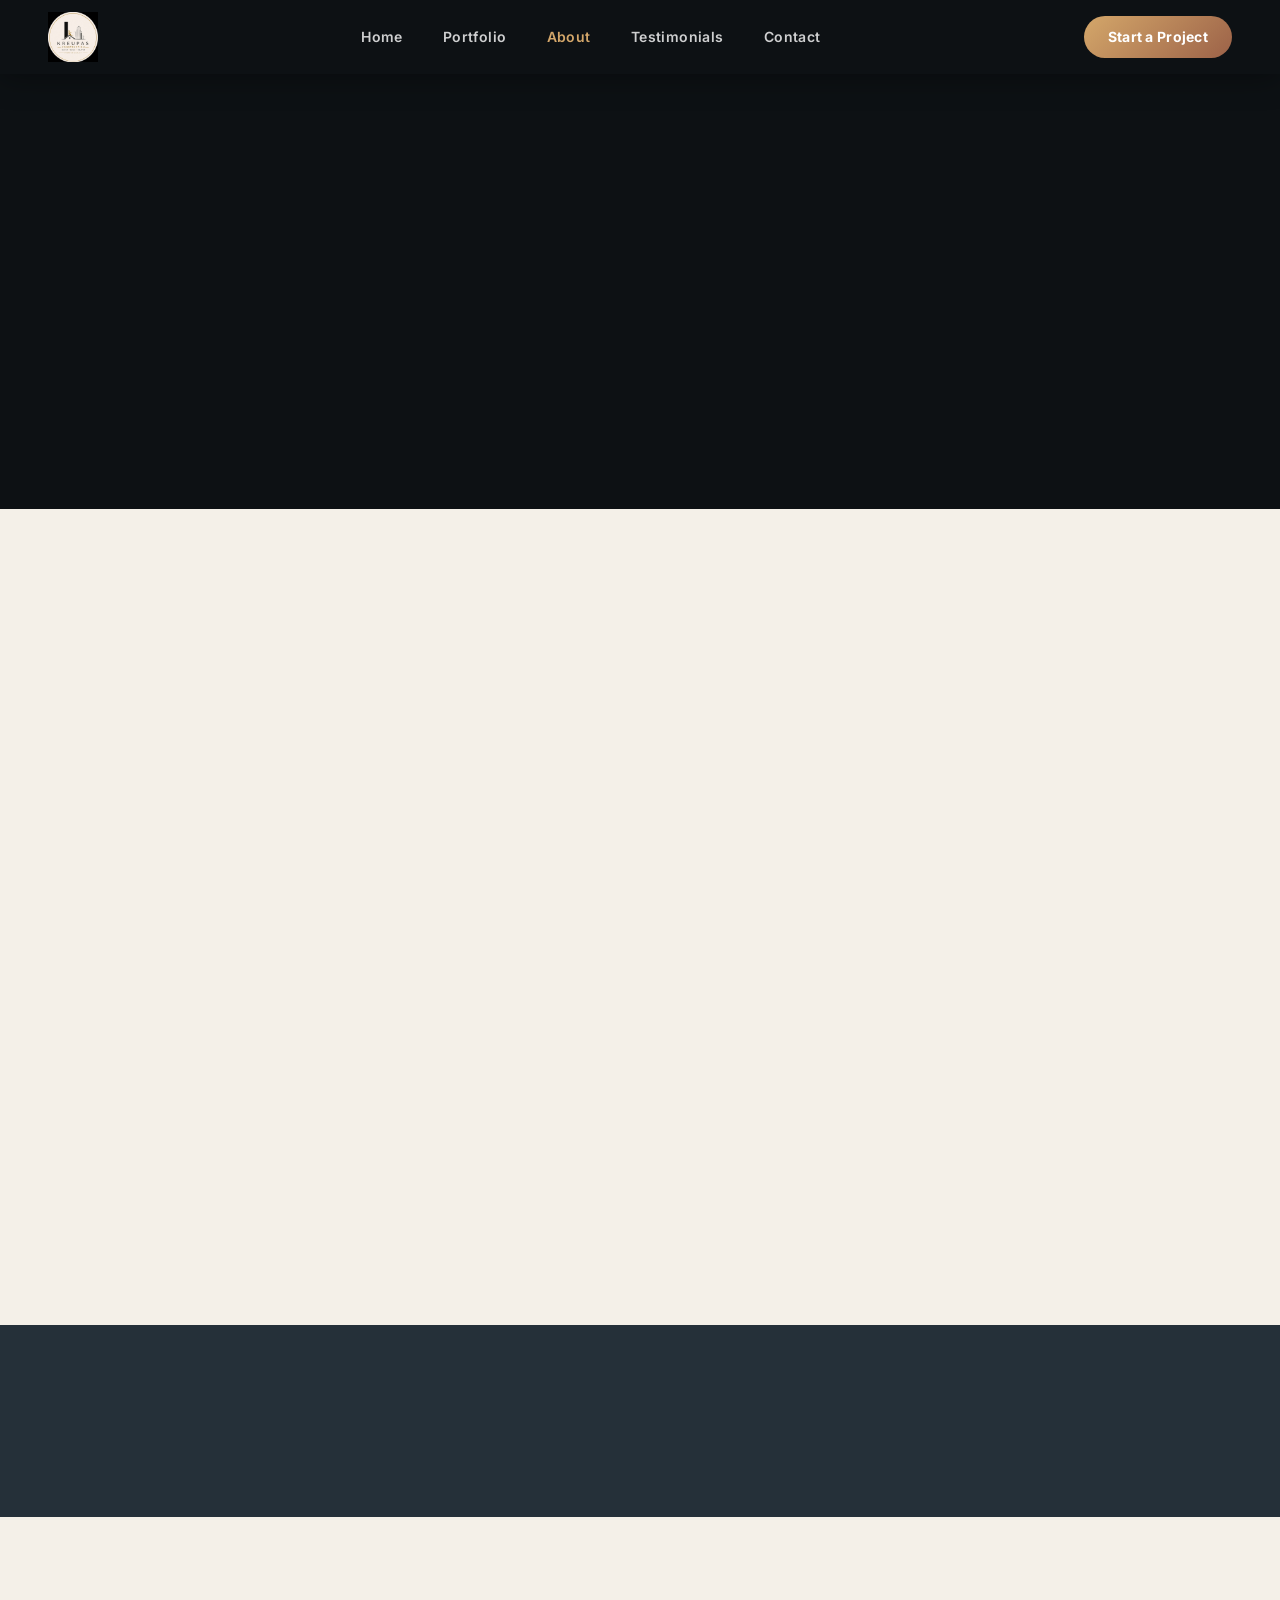
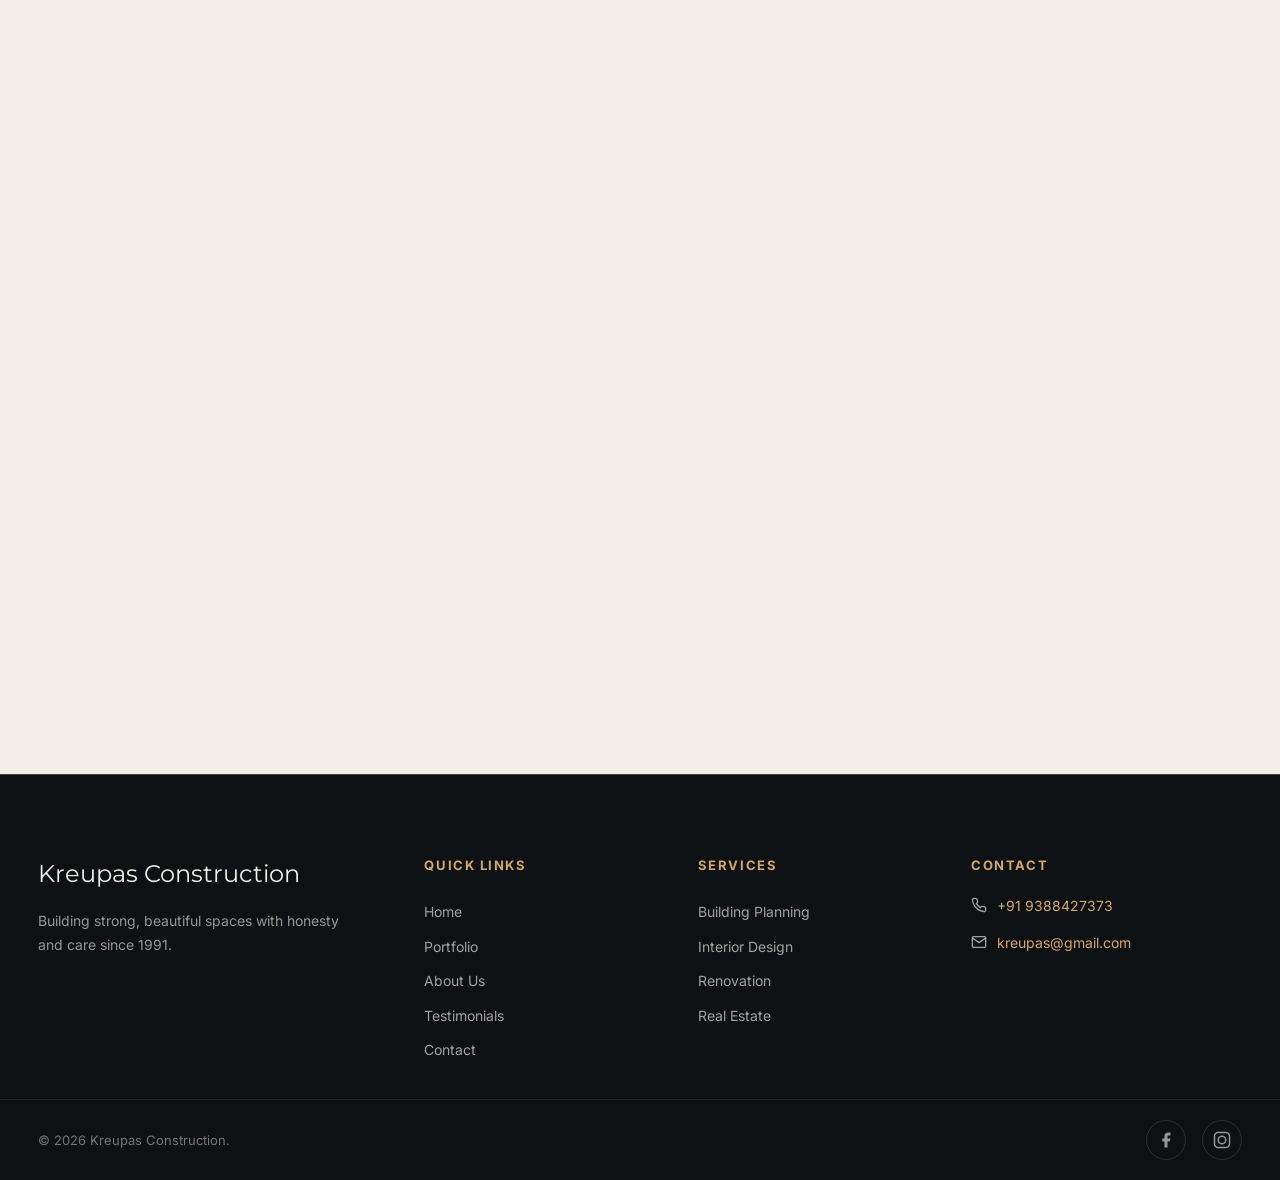
==== commit b0528a6a: "add some changes and maked it responsive" ====
--- a/public/about.html
+++ b/public/about.html
@@ -17,10 +17,15 @@
 </head>
 
 <body class="is-loading">
-  <div class="page-loader" id="pageLoader"><svg class="loader-svg" viewBox="0 0 1600 200"><text x="50%" y="50%"
-        dominant-baseline="middle" text-anchor="middle" class="loader-text loader-text--bg">KREUPAS
-        CONSTRUCTIONS</text><text x="50.2%" y="51%" dominant-baseline="middle" text-anchor="middle"
-        class="loader-text loader-text--fg">KREUPAS CONSTRUCTIONS</text></svg></div>
+  <div class="page-loader" id="pageLoader"><svg class="loader-svg" viewBox="0 0 1600 200"><text x="50%" y="45%"
+        dominant-baseline="middle" text-anchor="middle" class="loader-text loader-text--bg">
+        <tspan x="50%" dy="0">KREUPAS</tspan>
+        <tspan x="50%" dy="1.05em">CONSTRUCTIONS</tspan>
+      </text><text x="50.2%" y="45%" dominant-baseline="middle" text-anchor="middle"
+        class="loader-text loader-text--fg">
+        <tspan x="50.2%" dy="0">KREUPAS</tspan>
+        <tspan x="50.2%" dy="1.05em">CONSTRUCTIONS</tspan>
+      </text></svg></div>
   <div class="progress" aria-hidden="true"></div>
   <div class="cursor" aria-hidden="true"></div>
 
@@ -127,6 +132,33 @@
       </div>
     </section>
 
+    <!-- Process -->
+    <section class="section">
+      <div class="section__heading" data-animate="fade-up">
+        <p class="section__kicker">Our Approach</p>
+        <h2 class="split-text">A Thoughtful Process for Every Home</h2>
+        <p>We combine careful planning, clear communication, and expert construction so each project feels tailored,
+          reliable, and built to last.</p>
+      </div>
+      <div class="about-process-grid">
+        <article class="process-card" data-animate="fade-up">
+          <span class="process-card__step">01</span>
+          <h3>Consultation & Planning</h3>
+          <p>We begin by understanding your needs, budget, and vision, then create a clear roadmap for your project.</p>
+        </article>
+        <article class="process-card" data-animate="fade-up">
+          <span class="process-card__step">02</span>
+          <h3>Design & Approval</h3>
+          <p>Our team develops practical design solutions and keeps you informed as plans move from concept to reality.</p>
+        </article>
+        <article class="process-card" data-animate="fade-up">
+          <span class="process-card__step">03</span>
+          <h3>Build with Care</h3>
+          <p>Every home is built with skilled craftsmanship, quality materials, and attention to detail at every stage.</p>
+        </article>
+      </div>
+    </section>
+
     <!-- Founder -->
     <section class="founder-section">
       <div class="founder-card">
--- a/public/css/global.css
+++ b/public/css/global.css
@@ -26,6 +26,9 @@
   --radius: 4px;
   --ease-out: cubic-bezier(.2, .8, .2, 1);
   --ease-elastic: cubic-bezier(.68, -.55, .265, 1.55);
+  --loader-font: var(--sans);
+  --loader-color: #ffffff;
+  --loader-color-muted: rgba(255, 255, 255, 0.18);
 }
 
 /* ── Reset ── */
@@ -62,7 +65,7 @@
 .page-loader {
   position: fixed; inset: 0; z-index: 9999;
   display: flex; align-items: center; justify-content: center;
-  background: linear-gradient(160deg, #0a0a0a 0%, #1a1510 50%, #0a0a0a 100%);
+  background: #0d1114;
   transition: transform 1s cubic-bezier(0.85, 0, 0.15, 1);
 }
 .loader-hiding .page-loader {
@@ -73,20 +76,23 @@
 }
 .loader-svg { width: 1400px; height: 200px; max-width: 95vw; }
 .loader-text {
-  font-family: var(--serif); font-size: 72px; font-weight: 800; letter-spacing: 0.12em; text-transform: uppercase;
-  fill: transparent;
+  font-family: var(--loader-font); font-size: 72px; font-weight: 800; letter-spacing: 0.12em; text-transform: uppercase;
+  fill: var(--loader-color);
   stroke-dasharray: 2500; stroke-dashoffset: 2500;
 }
 .loader-text--bg {
-  stroke: rgba(212, 167, 106, 0.12); stroke-width: 1px;
+  stroke: rgba(255, 255, 255, 0.22);
+  stroke-width: 1px;
+  opacity: 0.35;
   animation: drawText 3s ease forwards;
 }
 .loader-text--fg {
-  stroke: #d4a76a; stroke-width: 1.5px;
+  stroke: var(--loader-color);
+  stroke-width: 1.5px;
   animation: drawText 2.5s 0.2s ease forwards, fillText 0.8s 2.5s ease forwards;
 }
 @keyframes drawText { 100% { stroke-dashoffset: 0; } }
-@keyframes fillText { 100% { fill: #ffffff; stroke-width: 0; } }
+@keyframes fillText { 100% { fill: var(--loader-color); stroke-width: 0; } }
 
 /* ── Scroll Progress ── */
 .progress { position: fixed; top: 0; left: 0; width: 0; height: 3px; background: linear-gradient(90deg, var(--clay), var(--gold)); z-index: 200; }
--- a/public/css/pages.css
+++ b/public/css/pages.css
@@ -4,15 +4,15 @@
 
 /* ── Page Hero (shared by all inner pages) ── */
 .page-hero {
-  position: relative; min-height: 50vh;
-  display: flex; align-items: flex-end;
+  position: relative; min-height: clamp(45vh, 48vh, 520px);
+  display: flex; align-items: center;
   overflow: hidden; color: #fff; background: var(--night);
-  padding: clamp(120px, 16vh, 180px) var(--gutter) clamp(48px, 6vh, 72px);
+  padding: clamp(80px, 12vh, 120px) var(--gutter) clamp(32px, 4vh, 58px);
 }
 .page-hero__bg { position: absolute; inset: 0; }
 .page-hero__bg img { width: 100%; height: 100%; object-fit: cover; opacity: .45; }
-.page-hero__bg::after { content: ''; position: absolute; inset: 0; background: linear-gradient(180deg, rgba(13,17,20,.3), rgba(13,17,20,.8)); }
-.page-hero__content { position: relative; max-width: var(--max); margin: 0 auto; width: 100%; }
+.page-hero__bg::after { content: ''; position: absolute; inset: 0; background: linear-gradient(180deg, rgba(13,17,20,.32), rgba(13,17,20,.82)); }
+.page-hero__content { position: relative; max-width: 760px; margin: 0 auto; width: 100%; padding: 0 20px; z-index: 1; }
 .page-hero__kicker { display: inline-flex; align-items: center; gap: 12px; flex-wrap: wrap; margin-bottom: 16px; color: var(--gold); font-size: 12px; font-weight: 700; letter-spacing: .16em; text-transform: uppercase; }
 .page-hero__kicker::before { content: ''; width: 36px; height: 1.5px; background: var(--gold); flex-shrink: 0; }
 .page-hero__title { font-family: var(--serif); font-size: clamp(36px, 6vw, 80px); line-height: 1.08; max-width: 700px; word-wrap: break-word; overflow-wrap: break-word; }
@@ -93,19 +93,19 @@
 .about-story__image::after { content: ''; position: absolute; inset: 0; background: linear-gradient(135deg, rgba(156,98,72,.2), transparent); }
 .about-story__content h2 { font-family: var(--serif); font-size: clamp(28px, 4vw, 48px); line-height: 1.15; margin-bottom: 24px; }
 .about-story__content p { color: rgba(23,21,18,.65); line-height: 1.8; margin-bottom: 16px; font-size: 16px; }
-@media (max-width: 900px) { .about-story { grid-template-columns: 1fr; gap: 36px; } .about-story__image { min-height: 400px; } }
+@media (max-width: 900px) { .about-story { grid-template-columns: 1fr; gap: 36px; } .about-story__image { min-height: 360px; } }
 
 .founder-section { background: var(--night); color: var(--paper); }
 .founder-card {
   display: grid; grid-template-columns: auto 1fr; gap: 48px; align-items: center;
   max-width: var(--max); margin: 0 auto; padding: var(--section-y) var(--gutter);
 }
-.founder-card__image { width: clamp(200px, 25vw, 320px); aspect-ratio: 3/4; overflow: hidden; position: relative; }
+.founder-card__image { width: clamp(220px, 28vw, 340px); aspect-ratio: 3/4; overflow: hidden; position: relative; }
 .founder-card__image img { width: 100%; height: 100%; object-fit: cover; }
 .founder-card__content h3 { font-family: var(--serif); font-size: clamp(28px, 4vw, 44px); margin-bottom: 8px; }
 .founder-card__role { color: var(--gold); font-size: 13px; font-weight: 700; letter-spacing: .12em; text-transform: uppercase; margin-bottom: 24px; display: block; }
 .founder-card__content p { color: rgba(244,240,232,.6); line-height: 1.8; font-size: 16px; margin-bottom: 16px; max-width: 580px; }
-@media (max-width: 768px) { .founder-card { grid-template-columns: 1fr; gap: 28px; text-align: center; } .founder-card__image { width: 200px; margin: 0 auto; } }
+@media (max-width: 768px) { .founder-card { grid-template-columns: 1fr; gap: 28px; text-align: center; } .founder-card__image { width: 240px; margin: 0 auto; } }
 
 .stats-section { background: var(--steel); }
 .stats-grid {
@@ -131,7 +131,50 @@
 .value-card__icon { width: 48px; height: 48px; margin-bottom: 20px; color: var(--clay); }
 .value-card h3 { font-family: var(--serif); font-size: 22px; margin-bottom: 12px; }
 .value-card p { color: rgba(23,21,18,.6); font-size: 14px; line-height: 1.7; }
-@media (max-width: 768px) { .values-grid { grid-template-columns: 1fr; } }
+.about-process-grid { display: grid; grid-template-columns: repeat(3, 1fr); gap: 24px; margin-top: 24px; }
+.process-card { padding: 36px 28px; border: 1px solid var(--line); background: #fff; transition: transform .35s ease, box-shadow .35s ease; }
+.process-card:hover { transform: translateY(-4px); box-shadow: var(--shadow-sm); border-color: var(--clay); }
+.process-card__step { display: inline-flex; align-items: center; justify-content: center; width: 38px; height: 38px; border-radius: 50%; background: rgba(212,167,106,.12); color: var(--gold); font-weight: 800; letter-spacing: .12em; font-size: 12px; margin-bottom: 18px; }
+.process-card h3 { font-family: var(--serif); font-size: 20px; margin-bottom: 14px; }
+.process-card p { color: rgba(23,21,18,.75); font-size: 15px; line-height: 1.8; }
+@media (max-width: 900px) { .about-process-grid { grid-template-columns: 1fr; } }
+
+.page-hero__content { width: min(100%, 1080px); margin: 0 auto; padding: 0 16px; }
+@media (max-width: 900px) {
+  .page-hero { align-items: flex-end; padding: clamp(80px, 14vw, 120px) 20px 32px; min-height: auto; }
+  .page-hero__title { max-width: 100%; }
+  .page-hero__subtitle { max-width: 100%; }
+  .about-story { gap: 32px; }
+  .about-story__image { min-height: 340px; }
+  .founder-card { padding: 42px 20px; }
+  .stats-grid__item { padding: 32px 18px; }
+}
+@media (max-width: 768px) {
+  .page-hero { padding: 72px 16px 28px; }
+  .page-hero__title { font-size: clamp(26px, 9vw, 40px); }
+  .page-hero__subtitle { font-size: 15px; }
+  .about-story { gap: 28px; }
+  .about-story__image { min-height: 300px; }
+  .founder-card { padding: 36px 16px; }
+  .stats-grid { grid-template-columns: 1fr; }
+  .stats-grid__item { padding: 28px 16px; }
+  .values-grid { grid-template-columns: 1fr; }
+  .about-process-grid { gap: 20px; }
+  .process-card { padding: 28px 22px; }
+}
+@media (max-width: 560px) {
+  .page-hero { padding: 60px 14px 24px; }
+  .page-hero__kicker { font-size: 11px; gap: 8px; }
+  .page-hero__title { font-size: clamp(24px, 10vw, 34px); }
+  .page-hero__subtitle { font-size: 14px; line-height: 1.75; }
+  .section { padding: 40px 14px; }
+  .about-story__image { min-height: 240px; }
+  .founder-card__image { width: 100%; max-width: 320px; margin: 0 auto; }
+  .founder-card__content { text-align: center; }
+  .founder-card__content p { max-width: 100%; margin: 0 auto 16px; }
+  .stats-grid__item { padding: 26px 16px; }
+  .process-card { padding: 24px 18px; }
+}
 
 /* ════════════ TESTIMONIALS PAGE ════════════ */
 .testimonials-grid { display: grid; grid-template-columns: repeat(2, 1fr); gap: 24px; }
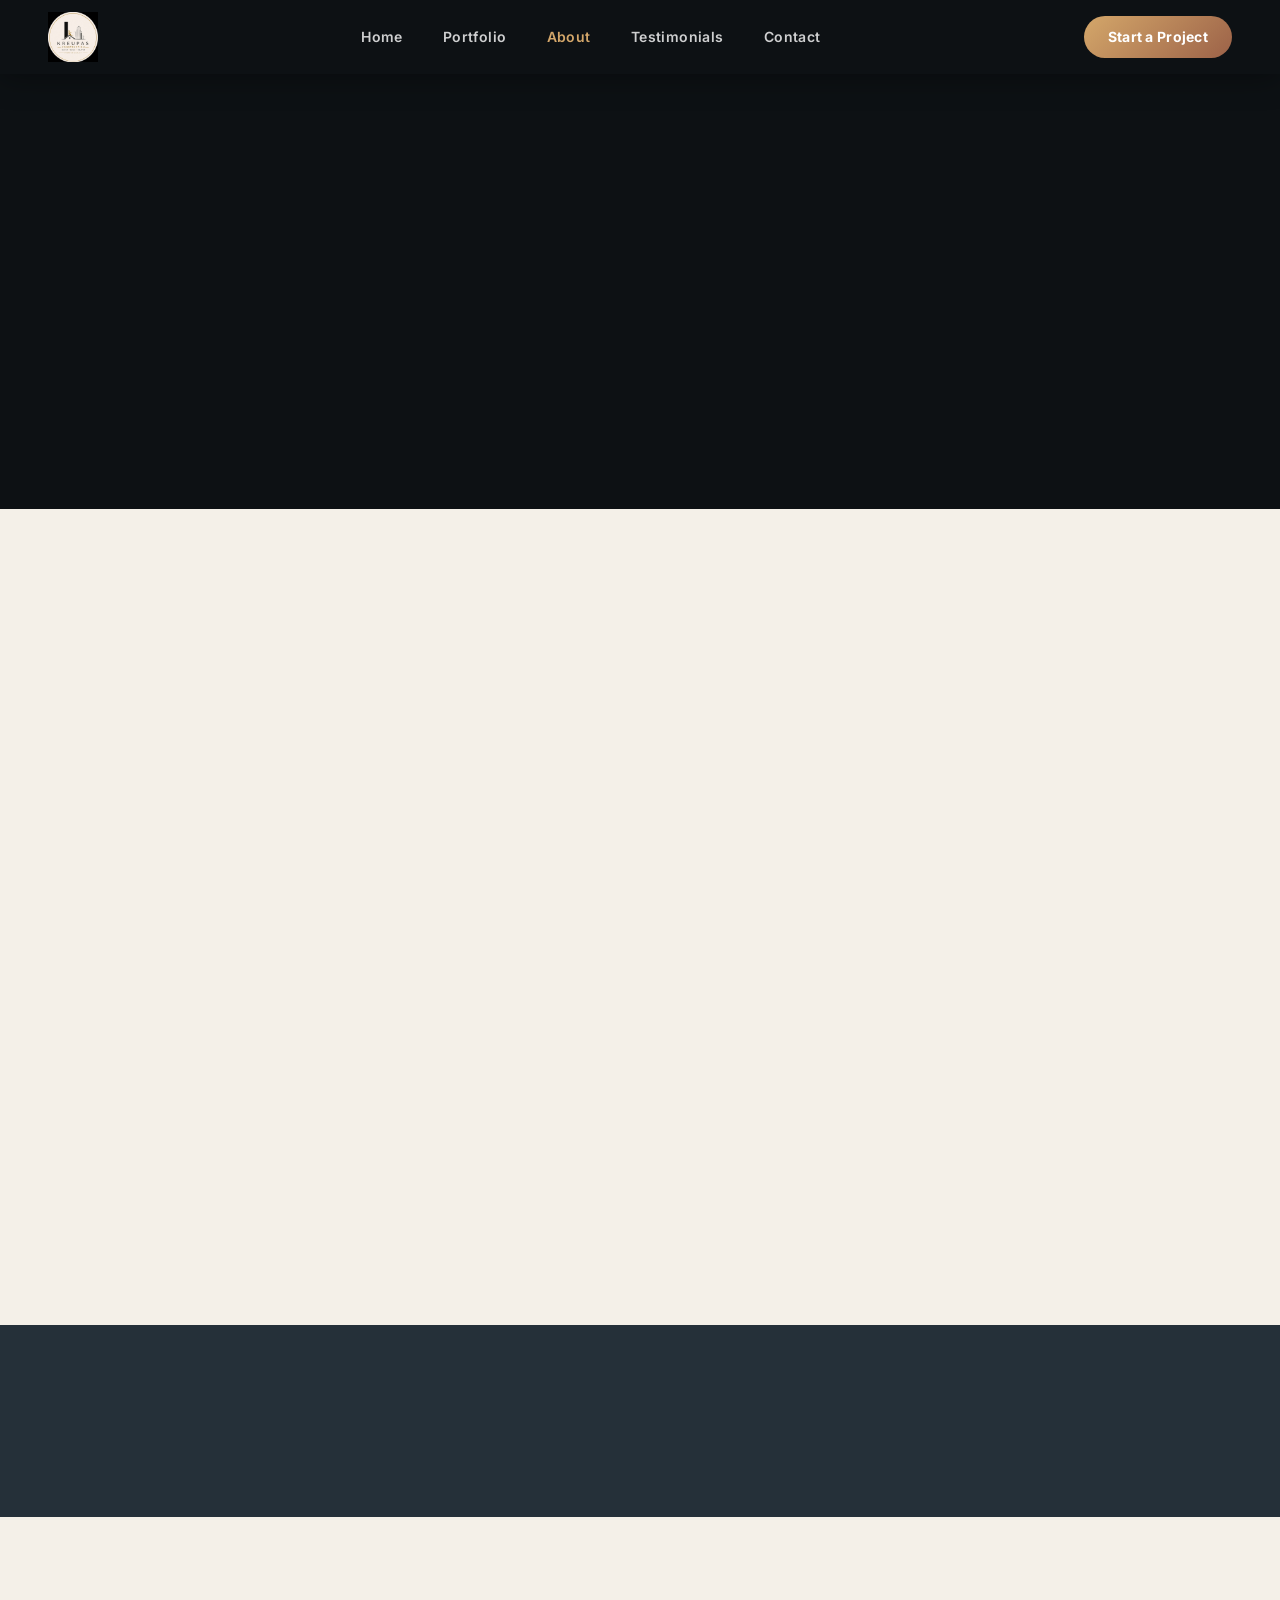
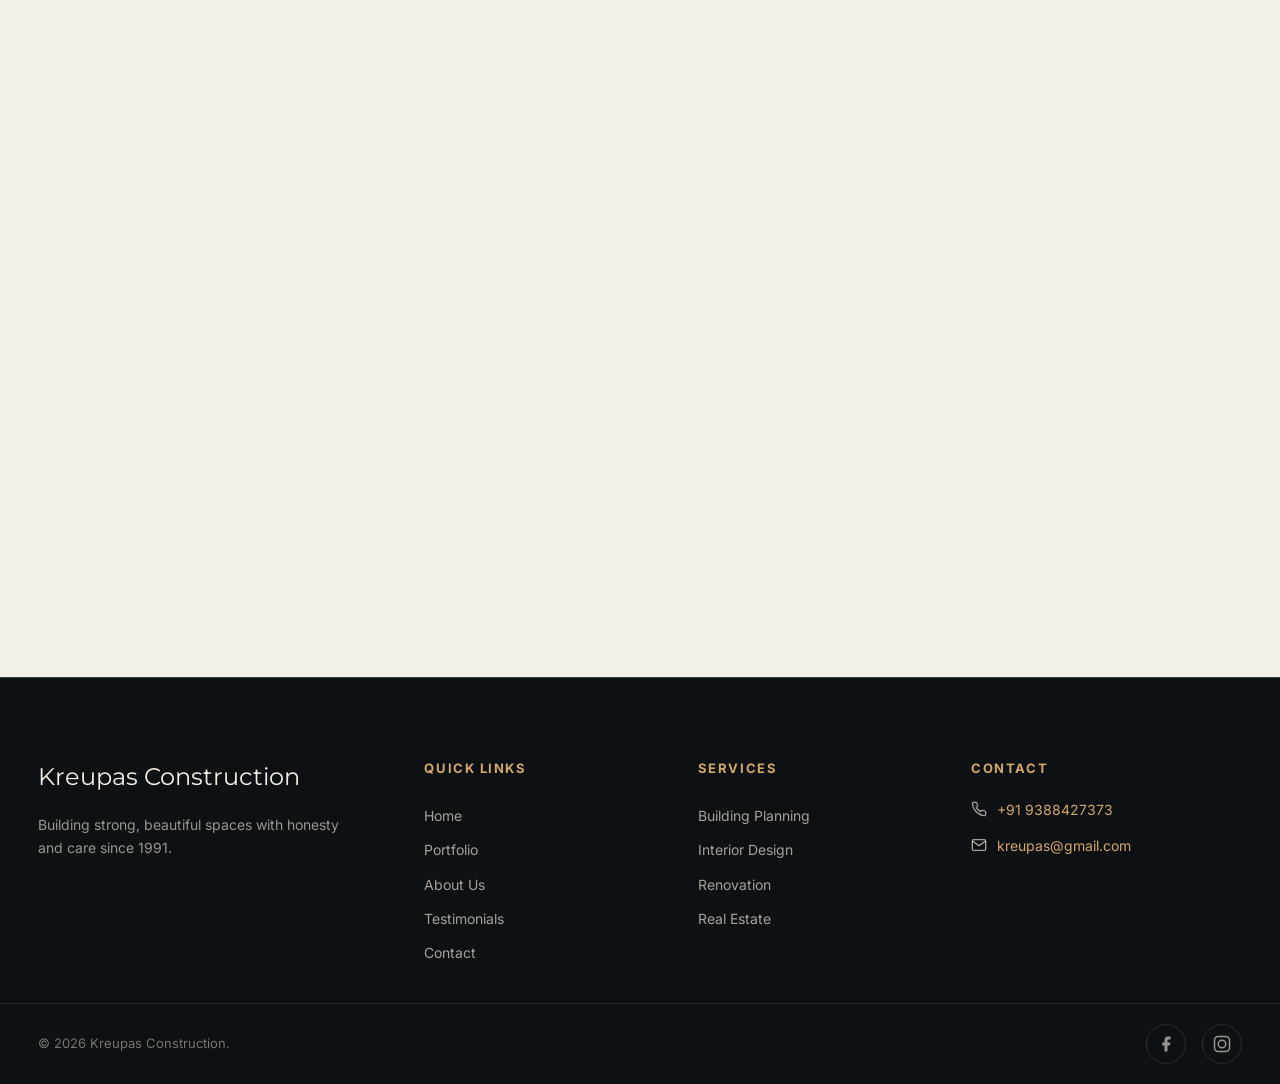
==== commit cd781da2: "added new photos and added htaccess" ====
--- a/public/about.html
+++ b/public/about.html
@@ -162,10 +162,10 @@
     <!-- Founder -->
     <section class="founder-section">
       <div class="founder-card">
-        <div class="founder-card__image" data-animate="fade-up">
+        <!-- <div class="founder-card__image" data-animate="fade-up">
           <img src="https://images.unsplash.com/photo-1560250097-0b93528c311a?auto=format&fit=crop&w=500&q=85"
             alt="Thomas PG — Founder of Kreupas Construction">
-        </div>
+        </div> -->
         <div class="founder-card__content" data-animate="fade-up">
           <h3 class="split-text">Thomas PG</h3>
           <span class="founder-card__role">Founder & Lead Constructor</span>
--- a/public/css/pages.css
+++ b/public/css/pages.css
@@ -25,10 +25,11 @@
 
 /* ════════════ PORTFOLIO PAGE ════════════ */
 .portfolio-filters {
-  display: flex; flex-wrap: wrap; gap: 8px; margin-bottom: 40px;
+  display: flex; flex-wrap: wrap; gap: 10px; margin-bottom: 40px; justify-content: center;
 }
 .filter-btn {
-  padding: 10px 22px; font-size: 13px; font-weight: 600;
+  flex: 1 1 auto; min-width: 140px;
+  padding: 10px 20px; font-size: 13px; font-weight: 600;
   border: 1.5px solid var(--line); background: transparent; color: var(--ink);
   letter-spacing: .03em; cursor: pointer;
   transition: all .3s ease;
@@ -37,15 +38,65 @@
   background: var(--ink); color: var(--paper); border-color: var(--ink);
 }
 .portfolio-grid {
-  display: grid; grid-template-columns: repeat(3, 1fr); gap: 16px;
+  display: grid; grid-template-columns: repeat(3, minmax(240px, 1fr)); gap: 18px;
 }
 .portfolio-item {
-  position: relative; min-height: 380px; overflow: hidden;
+  position: relative; min-height: 360px; overflow: hidden;
   cursor: pointer; background: var(--night);
+}
+.portfolio-item.featured {
+  min-height: 520px;
+  grid-column: span 2;
 }
 .portfolio-item img {
   width: 100%; height: 100%; object-fit: cover;
   transition: transform .7s var(--ease-out), filter .4s ease;
+}
+
+/* Carousel styles for featured portfolio */
+.portfolio-carousel { position: relative; width: 100%; overflow: hidden; margin: 0 auto 2.25rem; max-width: 1200px; padding: 0 1rem; }
+.portfolio-carousel .carousel-track { display: flex; width: 100%; transform: translateX(0); gap: 1rem; align-items: stretch; }
+.portfolio-carousel .carousel-slide { min-width: 100%; position: relative; user-select: none; box-sizing: border-box; padding: 0; }
+.portfolio-carousel .carousel-slide img { width: 100%; height: auto; aspect-ratio: 16/9; object-fit: cover; object-position: center; display: block; border-radius: 10px; box-shadow: 0 12px 30px rgba(8,10,15,0.45); }
+.portfolio-carousel .carousel-caption { position: absolute; left: 1rem; bottom: 1rem; color: #fff; text-shadow: 0 6px 20px rgba(0,0,0,0.6); background: linear-gradient(180deg, rgba(0,0,0,0.05), rgba(0,0,0,0.45)); padding: .5rem .75rem; border-radius: 6px; max-width: calc(100% - 2rem); }
+.portfolio-carousel .carousel-caption h3 { margin: 0 0 .15rem 0; font-size: 1.35rem; }
+.portfolio-carousel .carousel-caption .carousel-meta { font-size: 0.9rem; opacity: 0.95; }
+.portfolio-carousel .carousel-prev,
+.portfolio-carousel .carousel-next { position: absolute; top: 50%; transform: translateY(-50%); background: rgba(0,0,0,0.5); color: #fff; border: none; padding: .5rem .75rem; cursor: pointer; font-size: 1.4rem; z-index: 6; border-radius: 6px; }
+.portfolio-carousel .carousel-prev { left: .6rem; }
+.portfolio-carousel .carousel-next { right: .6rem; }
+.portfolio-carousel .carousel-indicators { position: absolute; left: 50%; transform: translateX(-50%); bottom: .6rem; display:flex; gap: .4rem; z-index: 7; }
+.portfolio-carousel .indicator { width: 10px; height: 10px; border-radius: 50%; background: rgba(255,255,255,0.45); border: none; cursor: pointer; }
+.portfolio-carousel .indicator.active { background: #fff; }
+
+@media (max-width: 1100px) {
+  .portfolio-carousel { max-width: 1000px; }
+  .portfolio-carousel .carousel-slide img { aspect-ratio: 4/3; }
+}
+
+@media (max-width: 900px) {
+  .portfolio-grid { grid-template-columns: repeat(2, minmax(220px, 1fr)); }
+  .portfolio-item.featured { grid-column: span 2; min-height: 420px; }
+}
+
+@media (max-width: 800px) {
+  .portfolio-carousel { padding: 0 .6rem; }
+  .portfolio-carousel .carousel-slide { padding: 0; }
+  .portfolio-carousel .carousel-slide img { aspect-ratio: 3/2; height: 260px; }
+  .portfolio-carousel .carousel-caption h3 { font-size: 1.05rem; }
+  .portfolio-carousel .carousel-prev, .portfolio-carousel .carousel-next { padding: .35rem .5rem; }
+}
+
+@media (max-width: 650px) {
+  .portfolio-grid { grid-template-columns: 1fr; }
+  .portfolio-item { min-height: 320px; }
+  .portfolio-item.featured { grid-column: span 1; min-height: 360px; }
+  .portfolio-carousel { padding: 0 .5rem; }
+  .portfolio-carousel .carousel-slide img { height: 220px; }
+  .portfolio-carousel .carousel-caption { left: .8rem; bottom: .8rem; padding: .4rem .65rem; }
+  .portfolio-carousel .carousel-prev, .portfolio-carousel .carousel-next { top: auto; bottom: 0.9rem; transform: translateY(0); font-size: 1.1rem; }
+  .portfolio-carousel .carousel-prev { left: .8rem; }
+  .portfolio-carousel .carousel-next { right: .8rem; }
 }
 .portfolio-item:hover img { transform: scale(1.08); }
 .portfolio-item__overlay {
